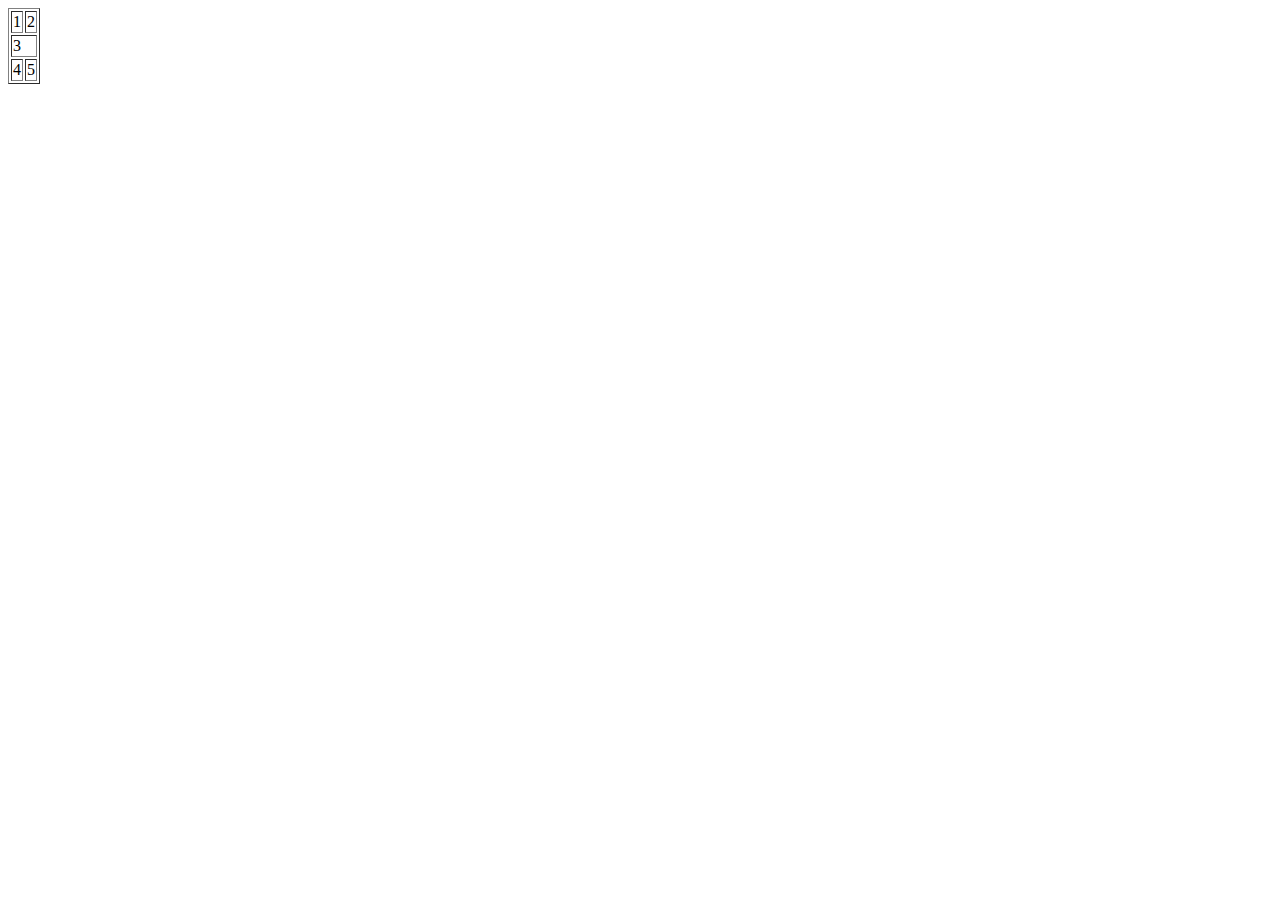
==== cw1/index.html @ 61da5dde "index done" ====
<!DOCTYPE html>
<html lang="en">
<head>
    <meta charset="UTF-8">
    <meta http-equiv="X-UA-Compatible" content="IE=edge">
    <meta name="viewport" content="width=device-width, initial-scale=1.0">
    <title>Document</title>
</head>
<body>


<table border=1>
     <tr>
 <td>1</td>
 <td>2</td>
     </tr>
     <tr>
         <td colspan="2">3</td>
     </tr>
      <tr>
<td>4</td>
  <td>5</td>
 </tr>
</table>

<table>
    <tr></tr>
    <tr></tr>
    <tr></tr>
</table>




</body>
</html>
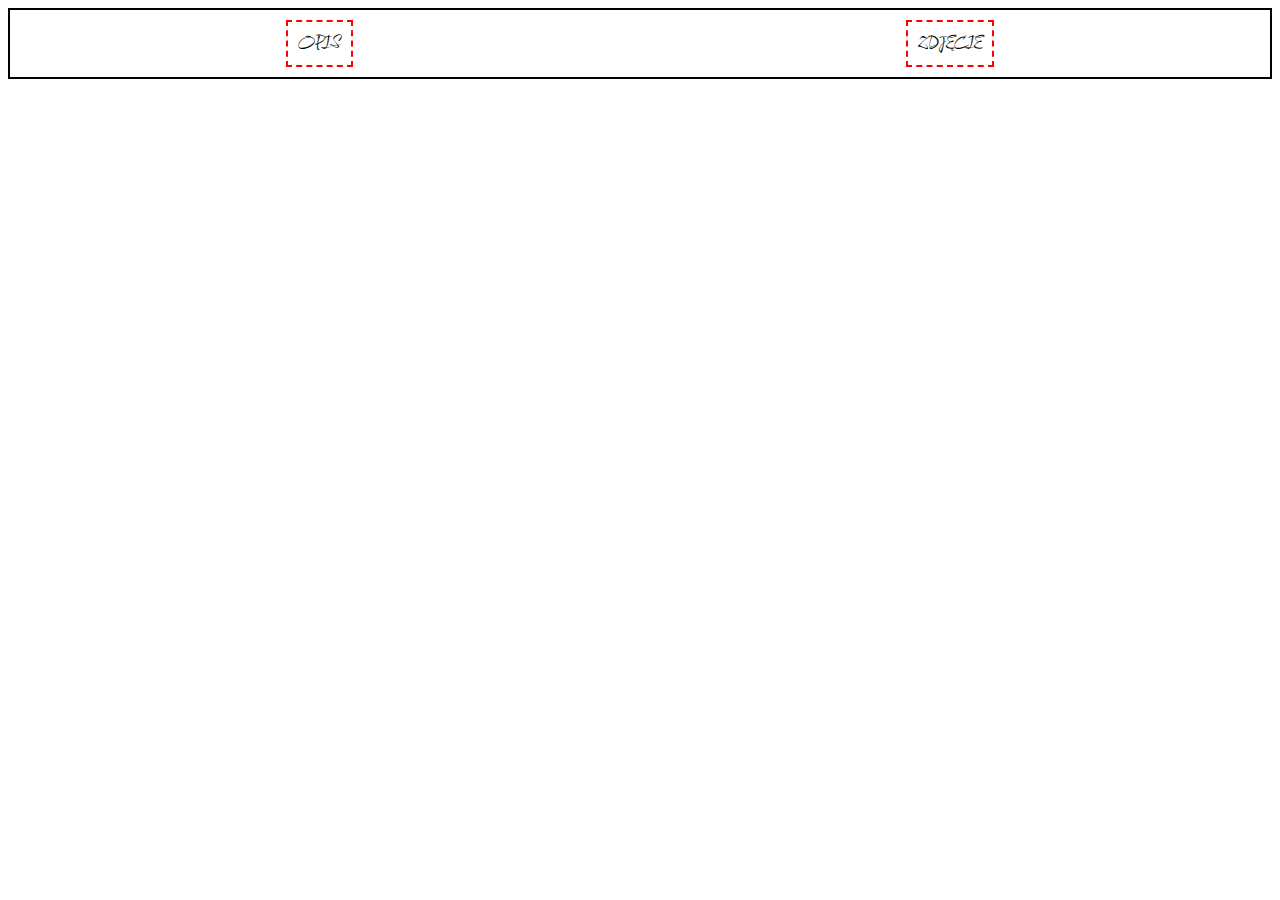
==== commit acf3b7a4: "cw2" ====
--- a/cw1/index.html
+++ b/cw1/index.html
@@ -5,29 +5,20 @@
     <meta http-equiv="X-UA-Compatible" content="IE=edge">
     <meta name="viewport" content="width=device-width, initial-scale=1.0">
     <title>Document</title>
+<link rel="stylesheet" href="style.css">
+
+<link rel="preconnect" href="https://fonts.googleapis.com">
+<link rel="preconnect" href="https://fonts.gstatic.com" crossorigin>
+<link href="https://fonts.googleapis.com/css2?family=Comforter+Brush&family=Roboto:wght@300;400&display=swap" rel="stylesheet">
 </head>
 <body>
 
+<div class ="container">
 
-<table border=1>
-     <tr>
- <td>1</td>
- <td>2</td>
-     </tr>
-     <tr>
-         <td colspan="2">3</td>
-     </tr>
-      <tr>
-<td>4</td>
-  <td>5</td>
- </tr>
-</table>
+<div class="desc">OPIS</div>
+<div class="img">ZDJĘCIE</div>
 
-<table>
-    <tr></tr>
-    <tr></tr>
-    <tr></tr>
-</table>
+</div>
 
 
 
--- a/cw1/style.css
+++ b/cw1/style.css
@@ -0,0 +1,15 @@
+
+body{
+    font-family: 'Comforter Brush', cursive;
+  }
+  .container{
+    border:2px solid #000;
+    display:flex;
+    justify-content: space-around;
+  }
+  .container div{
+    border:2px dashed red;
+    margin:10px;
+    padding:10px;
+  }
+
